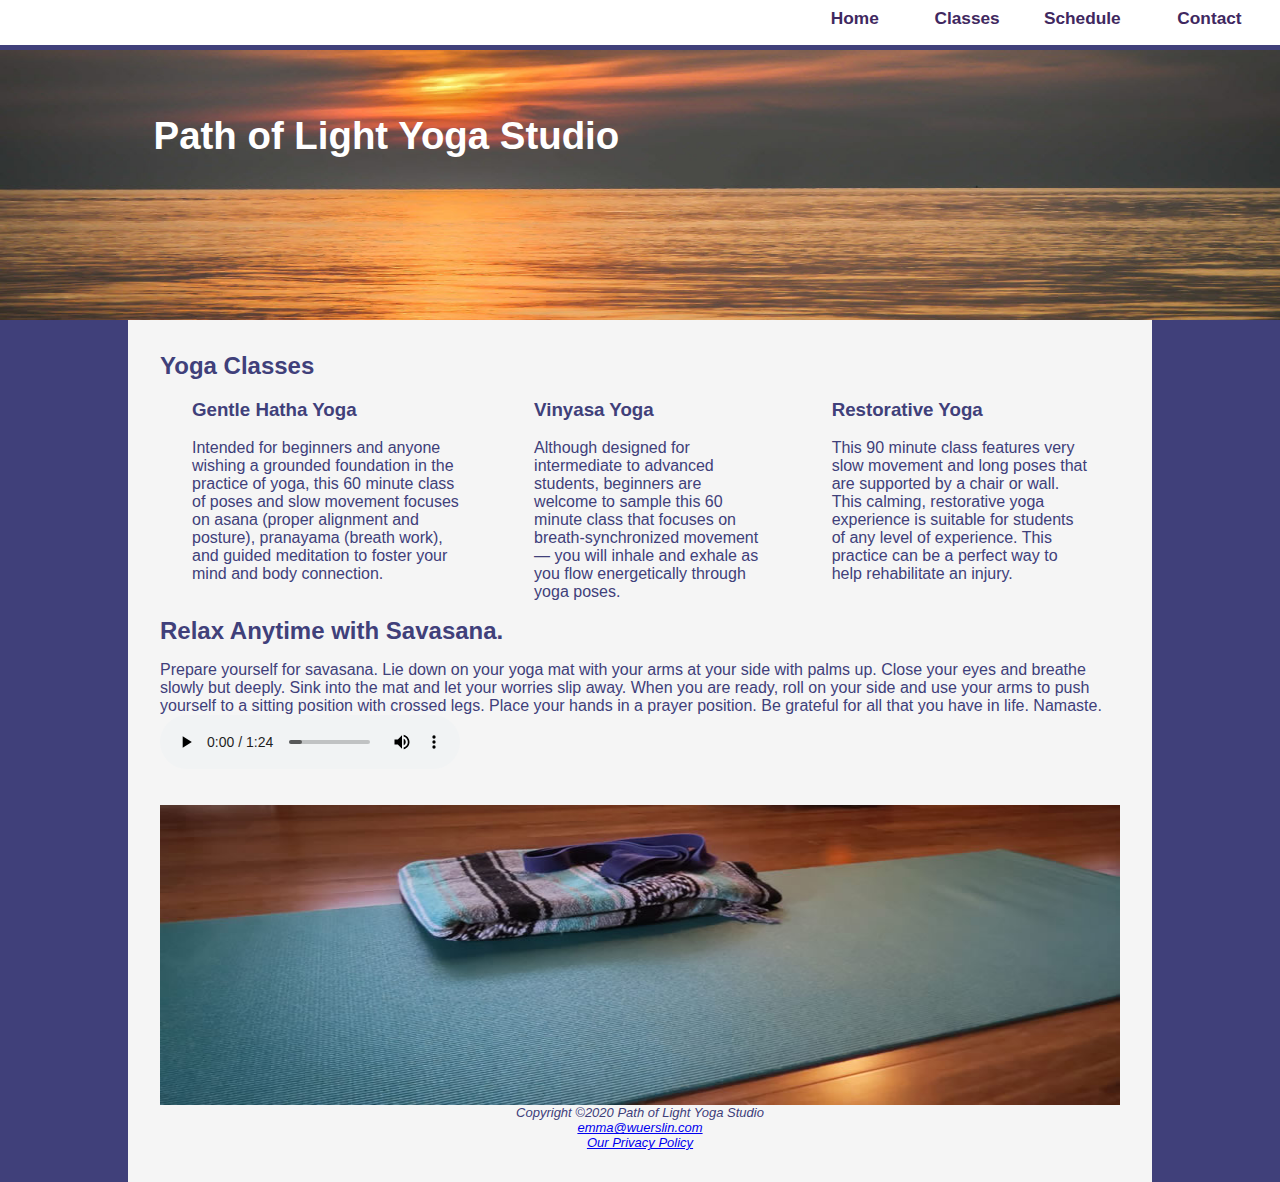
==== classes.html @ fea098ce "Initial commit" ====
<!DOCTYPE html>
<html lang="en">
<head>
    <meta charset="UTF-8">
    <meta name="description" content="Explore a wide range of yoga classes in a transformative environment
    designed to meet every practitioners needs.">
    <title>Path of Light Yoga Studio :: Classes</title>
    <link rel="stylesheet" href="yoga.css">
    <meta name="viewport" content="width=device-width, initial-scale=1.0">
</head>
<body>
<nav>
    <ul>
        <li><a href="index.html">Home</a></li>
        <li><a href="classes.html">Classes</a></li>
        <li><a href="schedule.html">Schedule</a></li>
        <li><a href="contact.html">Contact</a></li>
    </ul>
</nav>
<header class="content">
    <a href="index.html"> <h1>Path of Light Yoga Studio</h1></a>
</header>
<div id="wrapper">
<main>
    <h2>Yoga Classes</h2>
    <div id="flow">
    <section>
        <h3><strong>Gentle Hatha Yoga</strong></h3>
            <p>Intended for beginners and anyone wishing a grounded foundation in the practice of yoga, this 60
            minute class of poses and slow movement focuses on asana (proper alignment and posture), pranayama (breath work),
                and guided meditation to foster your mind and body connection.</p>
    </section>
    <section>
        <h3><strong>Vinyasa Yoga</strong></h3>
            <p>Although designed for intermediate to advanced students, beginners are welcome to sample this 60 minute
            class that focuses on breath-synchronized movement &mdash; you will inhale and exhale as you flow energetically
            through yoga poses.</p>
    </section>
    <section>
        <h3><strong>Restorative Yoga</strong></h3>
            <p>This 90 minute class features very slow movement and long poses that are supported by a chair or wall.
            This calming, restorative yoga experience is suitable for students of any level of experience. This practice
            can be a perfect way to help rehabilitate an injury.</p>
    </section>
    </div>
    <h2>Relax Anytime with Savasana.</h2>
    <p>Prepare yourself for savasana. Lie down on your yoga mat with your arms at your side with palms up.
    Close your eyes and breathe slowly but deeply. Sink into the mat and let your worries slip away. When you are ready,
    roll on your side and use your arms to push yourself to a sitting position with crossed legs. Place your hands in a
    prayer position. Be grateful for all that you have in life. Namaste.
    <audio controls="controls">
        <source src="savasana.mp3" type="audio/mpeg">
        <source src="savasana.ogg" type="audio/ogg">
        <a href="savasana.mp3">Download Audio</a>
    </audio>
    <div id="mathero">
    </div>
</main>

<footer>
    Copyright &copy;2020 Path of Light Yoga Studio<br>
        <a href="emma@wuerslin.com">emma@wuerslin.com</a><br>
    <a href="privacy.html">Our Privacy Policy</a>
</footer>
</div>
</body>
</html>
---- yoga.css ----
* {box-sizing: border-box}

body {
    background-color: #40407A;
    color: #40407A;
    font-family: Verdana, Arial, sans-serif;
    margin: 0;
}
header {
    background-color: #40407A;
    color: #FFFFFF;
    background-image: url("sunrise.jpg");
    background-size: 100% 100%;
    margin-top: 50px;
    font-size: 90%;
    min-height: 200px;
}

header a {
    text-decoration: none;
}

header a:link {
    color: #FFFFFF;
}

header a:visited {
    color: #FFFFFF;
}

header a:hover {
    color:#8F92B2;
    transition: background-color 10s ease-out;
}

footer {
    font-style: italic;
    text-align: center;
    font-size: small;
    clear: right;
}

nav {
    text-align: right;
    background-color: #FFFFFF;
    margin: 0;
    padding-top: 0.5em;
    padding-bottom: 1em;
    padding-right: 0;
    position: fixed; top: 0; left: 0;
    height: auto;
    width: 100%;
    z-index: 9999;
}

nav a {text-decoration: none;}

nav ul {
    list-style-type: none;
    margin: 0;
    padding-right: 2em;
    font-size: 1.2em;
}

nav li {
    display: inline;
    padding-left: 2em;
    width: 30%;
}

nav a:link {
    color: #3F2860;
}

nav a:visited {
    color: #497777;
}

nav a:hover {
    color:#A26100;
}

li {
    font-size: 90%;
}

dd {
    font-size: 90%;
}

#wrapper {
    background-color: #F5F5F5;
    padding: 2em;
}

.home {
    height: 20vh;
    padding-top: 2em;
    padding-left: 10%;
}

.content {
    height: 20vh;
    padding-top: 2em;
    padding-left: 10%;
}

#mathero {
    height: 300px;
    background-image: url("yogamat.jpg");
    background-size: 100% 100%;
    background-repeat: no-repeat;
    display: none;
}

#loungehero {
    height: 300px;
    background-image: url("yogalounge.jpg");
    background-size: 100% 100%;
    background-repeat: no-repeat;
    display: none;
}

h2 {
    margin: 0;
}

section {
    padding-right: .5em;
    padding-left: .5em;
}

#flow {
    display: block;
}

table {
    border: 1px solid #40407A;
    margin-bottom: 1em;
    min-width: 400px;
    border-collapse: collapse;
}

td, th {
    padding: 0.5em;
    border: 1px solid #40407A;
}

tr:nth-of-type(even) {
    background-color: #D7E8E9;
}

caption {
    margin: 1em;
    font-weight: bold;
    font-size: 120%;
}

form {
    display: flex;
    flex-flow: column nowrap;
}

input, datalist textarea {
    margin-bottom: 0.5em;
}

audio {
    margin-bottom: 1em;
}

@media (min-width: 600px) {
    nav ul {
        display: flex;
        flex-wrap: nowrap;
        justify-content: flex-end;
    }
    nav li {
        width: 7em;
    }
    section {
        padding-left: 2em;
        padding-right: 2em;
    }
    #mathero {
        display: block;
        padding-bottom: 1em;
    }
    #loungehero {
        display: block;
        padding-bottom: 1em;
    }
    #flow {
        display: flex;
        flex-direction: row;
    }
    form {
        width: 60%;
        max-width: 40em;
        display: grid;
        grid-gap: 1em; gap: 1em;
        grid-template-rows: auto;
        grid-template-columns: 9em 1fr;
    }

    input[type="submit"]{
        grid-column: 2 / 3; width: 9em;
    }
}

@media (min-width: 1024px) {
    header {
        font-size: 120%;
    }
    nav {
        font-weight: bold;
    }
    .home {
        height: 50vh;
        padding-top: 5em;
        padding-left: 8em;
    }
    .content {
        height: 30vh;
        padding-top: 2em;
        padding-left: 8em;
    }
    #wrapper {
        margin: auto;
        width: 80%;
    }
}
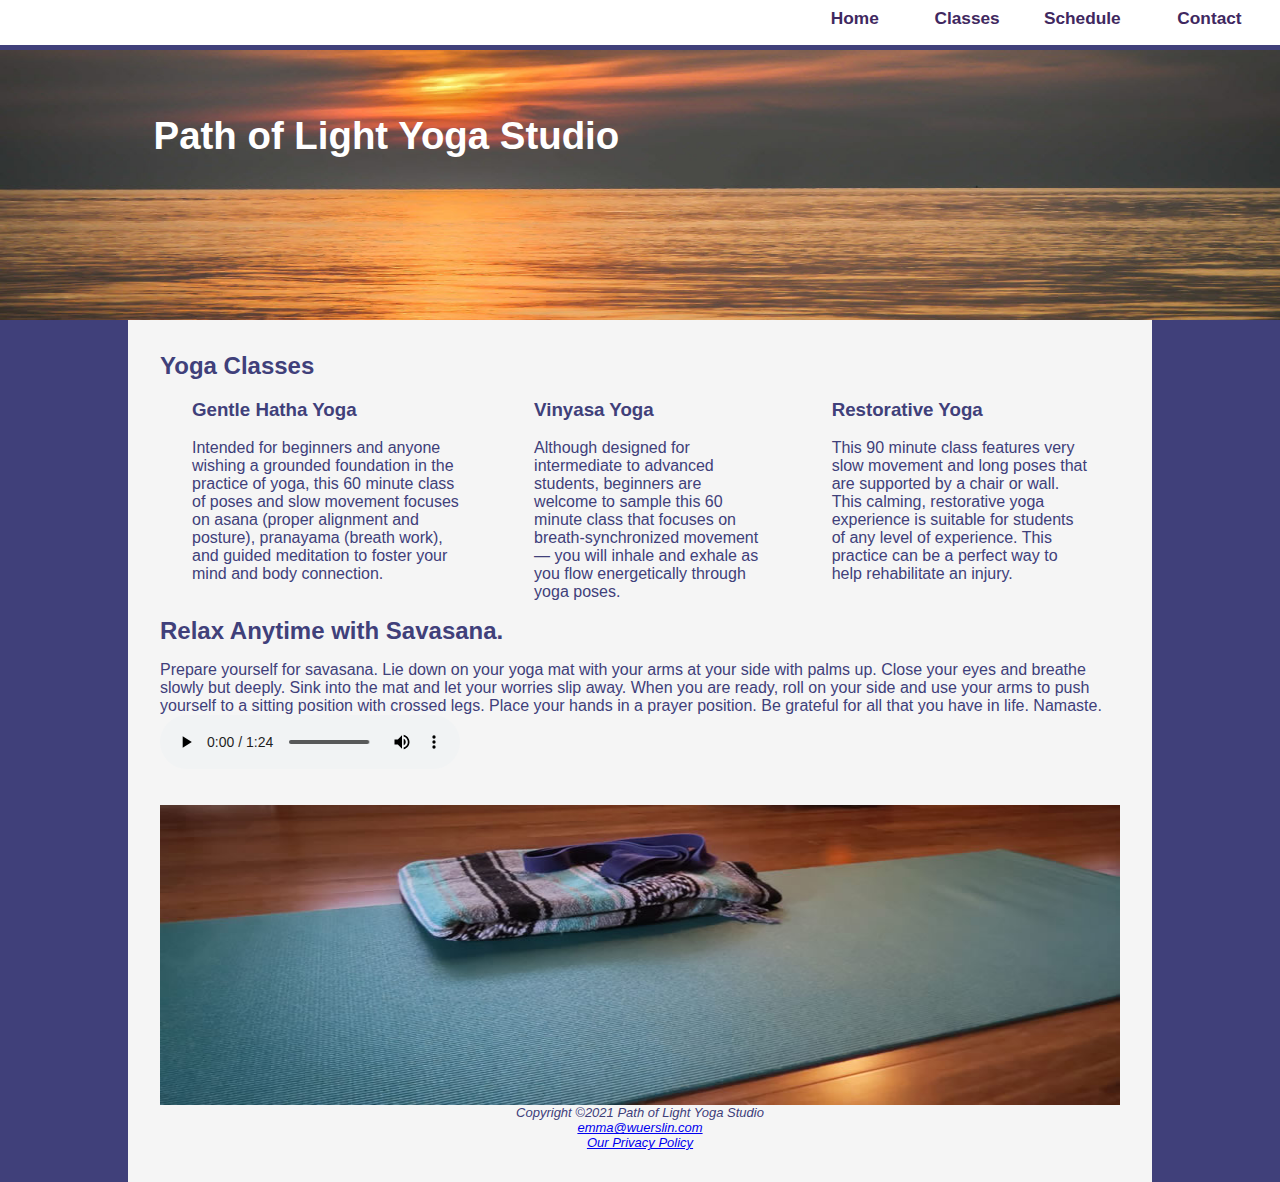
==== commit 271b2252: "updated copyright" ====
--- a/classes.html
+++ b/classes.html
@@ -58,7 +58,7 @@
 </main>
 
 <footer>
-    Copyright &copy;2020 Path of Light Yoga Studio<br>
+    Copyright &copy;2021 Path of Light Yoga Studio<br>
         <a href="emma@wuerslin.com">emma@wuerslin.com</a><br>
     <a href="privacy.html">Our Privacy Policy</a>
 </footer>
